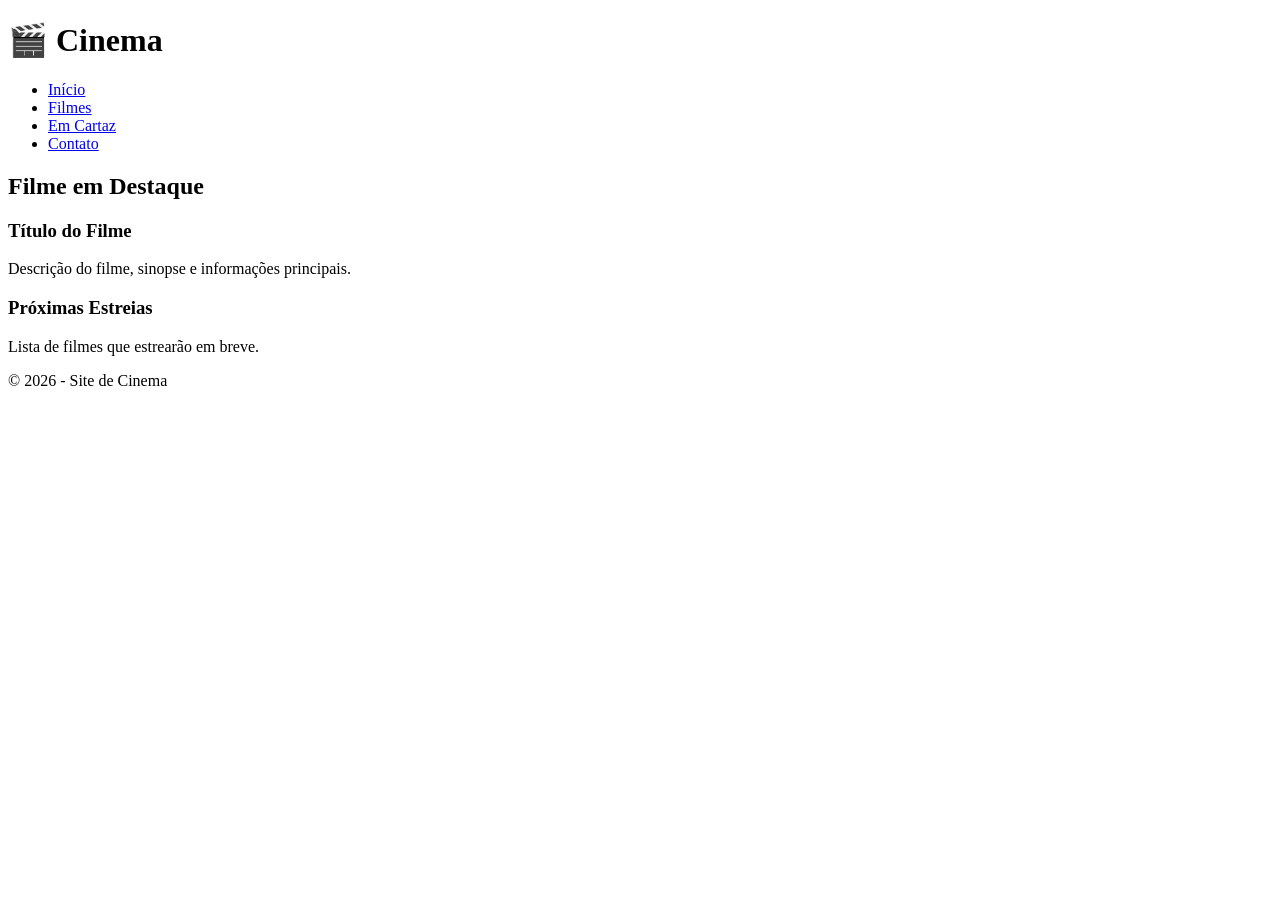
==== cinema.html @ 405f7262 "Aula 2, atividade 1 e 2." ====
<!DOCTYPE html>
<html lang="pt-BR">
<head>
    <meta charset="UTF-8">
    <meta name="viewport" content="width=device-width, initial-scale=1.0">
    <title>Cinema</title>
    <meta name="description" content="Site sobre cinema e filmes">
</head>
<body>

    <header>
        <h1>🎬 Cinema</h1>
        <nav>
            <ul>
                <li><a href="#">Início</a></li>
                <li><a href="#">Filmes</a></li>
                <li><a href="#">Em Cartaz</a></li>
                <li><a href="#">Contato</a></li>
            </ul>
        </nav>
    </header>

    <main>
        <section>
            <h2>Filme em Destaque</h2>
            <article>
                <h3>Título do Filme</h3>
                <p>Descrição do filme, sinopse e informações principais.</p>
            </article>
        </section>
    </main>

    <aside>
        <h3>Próximas Estreias</h3>
        <p>Lista de filmes que estrearão em breve.</p>
    </aside>

    <footer>
        <p>&copy; 2026 - Site de Cinema</p>
    </footer>

</body>
</html>
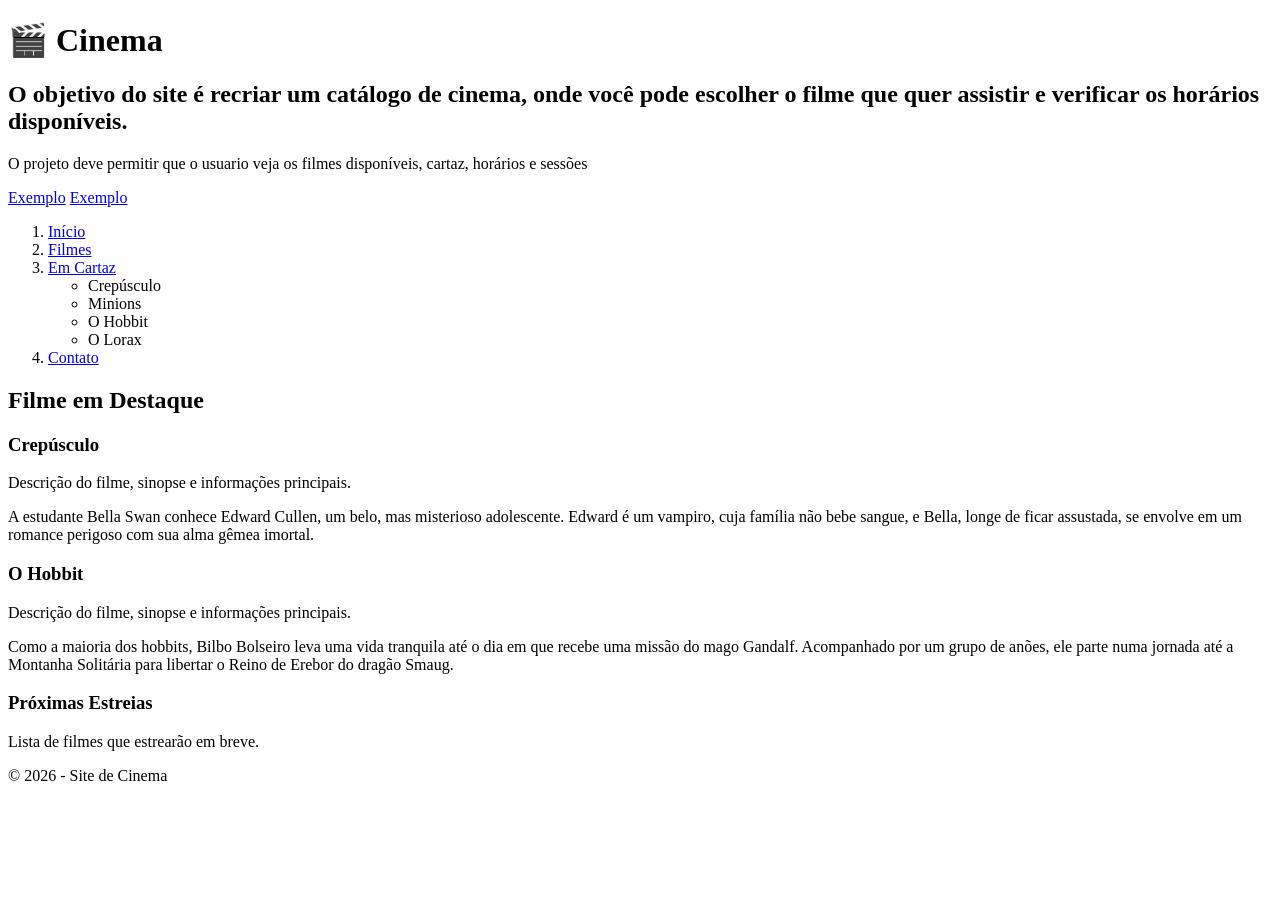
==== commit 3638ecb7: "Uptd: Aula 3 - Estrutura - Novos Tópicos" ====
--- a/cinema.html
+++ b/cinema.html
@@ -10,13 +10,25 @@
 
     <header>
         <h1>🎬 Cinema</h1>
+        <H2>O objetivo do site é recriar um catálogo de cinema, onde você pode escolher o filme que quer assistir e verificar os horários
+            disponíveis.
+        </H2>
+        <p>O projeto deve permitir que o usuario veja os filmes disponíveis, cartaz, horários e sessões</p>
+        <a href="https://www.cinearaujo.com.br/">Exemplo</a>
+        <a href="https://www.cinemark.com.br/"> Exemplo</a>
         <nav>
-            <ul>
+            <ol>
                 <li><a href="#">Início</a></li>
                 <li><a href="#">Filmes</a></li>
                 <li><a href="#">Em Cartaz</a></li>
+                    <ul>
+                        <li>Crepúsculo</li>
+                        <li>Minions</li>
+                        <li>O Hobbit</li>
+                        <li>O Lorax</li>
+                    </ul>
                 <li><a href="#">Contato</a></li>
-            </ul>
+            </ol>
         </nav>
     </header>
 
@@ -24,8 +36,12 @@
         <section>
             <h2>Filme em Destaque</h2>
             <article>
-                <h3>Título do Filme</h3>
+                <h3>Crepúsculo</h3>
                 <p>Descrição do filme, sinopse e informações principais.</p>
+                <p>A estudante Bella Swan conhece Edward Cullen, um belo, mas misterioso adolescente. Edward é um vampiro, cuja família não bebe sangue, e Bella, longe de ficar assustada, se envolve em um romance perigoso com sua alma gêmea imortal.</p>
+                <h3>O Hobbit</h3>
+                <p>Descrição do filme, sinopse e informações principais.</p>
+                <p>Como a maioria dos hobbits, Bilbo Bolseiro leva uma vida tranquila até o dia em que recebe uma missão do mago Gandalf. Acompanhado por um grupo de anões, ele parte numa jornada até a Montanha Solitária para libertar o Reino de Erebor do dragão Smaug.</p>
             </article>
         </section>
     </main>
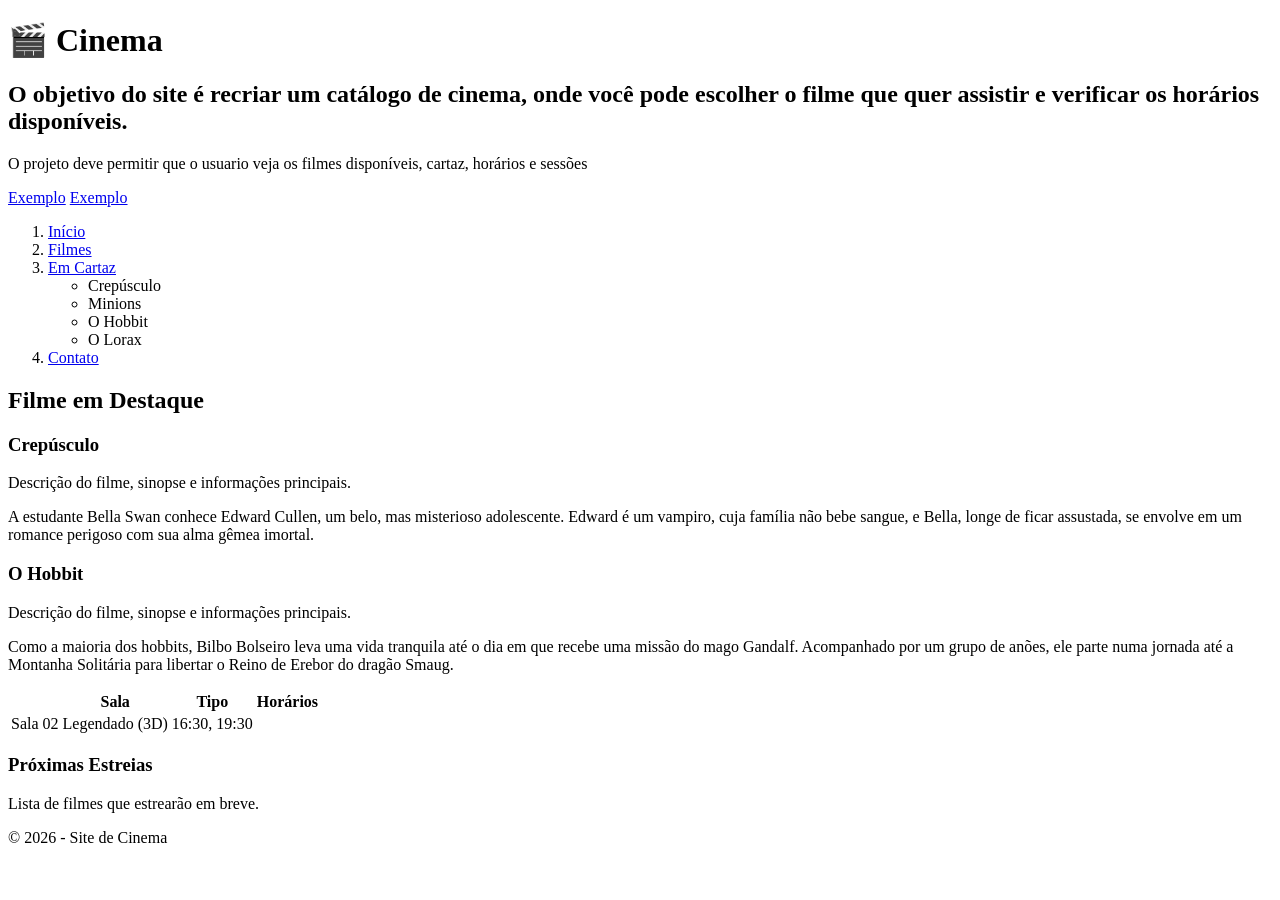
==== commit c6c3c902: "uptd: table" ====
--- a/cinema.html
+++ b/cinema.html
@@ -39,9 +39,28 @@
                 <h3>Crepúsculo</h3>
                 <p>Descrição do filme, sinopse e informações principais.</p>
                 <p>A estudante Bella Swan conhece Edward Cullen, um belo, mas misterioso adolescente. Edward é um vampiro, cuja família não bebe sangue, e Bella, longe de ficar assustada, se envolve em um romance perigoso com sua alma gêmea imortal.</p>
+                
                 <h3>O Hobbit</h3>
                 <p>Descrição do filme, sinopse e informações principais.</p>
                 <p>Como a maioria dos hobbits, Bilbo Bolseiro leva uma vida tranquila até o dia em que recebe uma missão do mago Gandalf. Acompanhado por um grupo de anões, ele parte numa jornada até a Montanha Solitária para libertar o Reino de Erebor do dragão Smaug.</p>
+            <table>
+                <thead>
+                    <tbody
+                    <tr>
+                        <th>
+                            <th>Sala</th>
+                            <th>Tipo</th>
+                            <th>Horários</th>
+                        </th>
+                    </tr>
+                    <tr>
+                        <td>Sala 02</td>
+                        <td>Legendado (3D)</td>
+                        <td>16:30, 19:30</td>
+                    </tr>
+                    </tbody>
+                </thead>
+            </table>
             </article>
         </section>
     </main>
